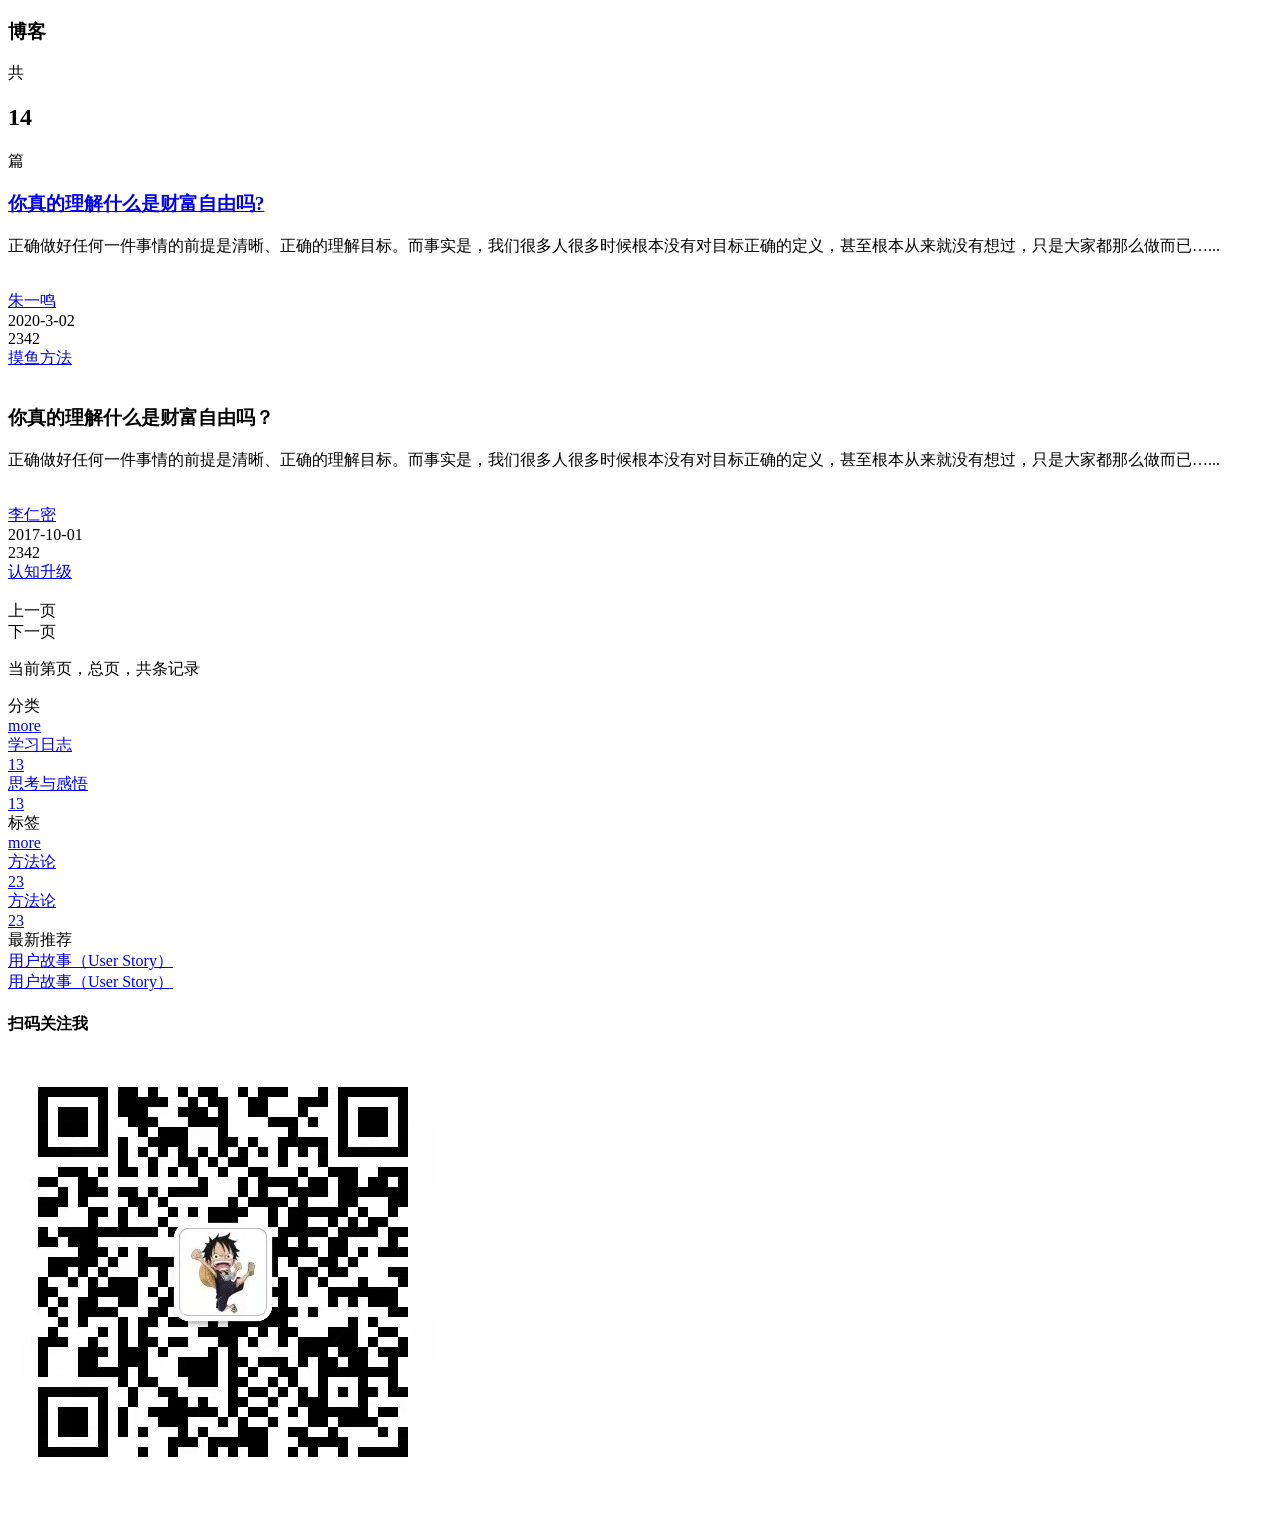
==== blog/target/classes/templates/index.html @ b65bdf55 "修改背景图片" ====
<!DOCTYPE html>
<html lang="en" xmlns:th="http://www.thymeleaf.org">

<head th:replace="_fragments :: head(~{::title})">
    <title>博客首页</title>

</head>

<body class="index-bg">

<!--头部导航-->
<nav  th:replace="_fragments :: menu(1)" ></nav>

<!--中间内容-->
<div  class="m-container m-padded-tb-big animated fadeIn">
    <div class="ui container">
        <div class="ui stackable grid">
            <!--左边博客列表-->
            <div class="eleven wide column">
                <!--header-->
                <div class="ui top attached segment">
                    <div class="ui middle aligned two column grid">
                        <div class="column">
                            <h3 class="ui blue header">博客</h3>
                        </div>
                        <div class="right aligned column">
                            共 <h2 class="ui orange header m-inline-block m-text-thin" th:text="${pageInfo.total}"> 14 </h2> 篇
                        </div>
                    </div>
                </div>

                <!--content-->
                <div class="ui attached segment">

                    <div class="ui padded vertical segment m-padded-tb-large" th:each="blog : ${pageInfo.list}">
                        <div class="ui middle aligned mobile reversed stackable grid">
                            <div class="eleven wide column">
                                <h3 class="ui header" ><a href="#" th:href="@{/blog/{id}(id=${blog.id})}" target="_blank" class="m-black" th:text="${blog.title}">你真的理解什么是财富自由吗?</a></h3>
                                <p class="m-text" th:text="|${blog.description}......|">正确做好任何一件事情的前提是清晰、正确的理解目标。而事实是，我们很多人很多时候根本没有对目标正确的定义，甚至根本从来就没有想过，只是大家都那么做而已…...</p>
                                <div class="ui grid">
                                    <div class="eleven wide column">
                                        <div class="ui mini horizontal link list">
                                            <div class="item">
                                                <img src="https://unsplash.it/100/100?image=1005" th:src="@{${blog.user.avatar}}" alt="" class="ui avatar image">
                                                <div class="content"><a href="#" class="header" th:text="${blog.user.nickname}" >朱一鸣</a></div>
                                            </div>
                                            <div class="item">
                                                <i class="calendar icon"></i><span th:text="${#dates.format(blog.updateTime, 'yyyy-MM-dd')}">2020-3-02</span>
                                            </div>
                                            <div class="item">
                                                <i class="eye icon"></i> <span th:text="${blog.views}">2342</span>
                                            </div>
                                        </div>
                                    </div>
                                    <div class="right aligned five wide column">
                                        <a href="#" th:href="@{/types/{id}(id=${blog.type.id})}" target="_blank" class="ui blue basic label m-padded-tiny m-text-thin" th:text="${blog.type.name}">摸鱼方法</a>
                                    </div>
                                </div>
                            </div>

                            <div class="five wide column">
                                <a href="#" th:href="@{/blog/{id}(id=${blog.id})}" target="_blank">
                                    <img src="https://unsplash.it/800/450?image=1005" th:src="@{${blog.firstPicture}}"  alt="" class="ui rounded image">
                                </a>
                            </div>

                        </div>
                    </div>

                    <!--/*--> <!--静态页面访问时可以显示此注释里面的内容-->
                    <div class="ui padded vertical segment m-padded-tb-large">
                        <div class="ui mobile reversed stackable grid">
                            <div class="eleven wide column">
                                <h3 class="ui header">你真的理解什么是财富自由吗？</h3>
                                <p class="m-text">正确做好任何一件事情的前提是清晰、正确的理解目标。而事实是，我们很多人很多时候根本没有对目标正确的定义，甚至根本从来就没有想过，只是大家都那么做而已…...</p>
                                <div class="ui grid">
                                    <div class="eleven wide column">
                                        <div class="ui mini horizontal link list">
                                            <div class="item">
                                                <img src="https://unsplash.it/100/100?image=1005" alt="" class="ui avatar image">
                                                <div class="content"><a href="#" class="header">李仁密</a></div>
                                            </div>
                                            <div class="item">
                                                <i class="calendar icon"></i> 2017-10-01
                                            </div>
                                            <div class="item">
                                                <i class="eye icon"></i> 2342
                                            </div>
                                        </div>
                                    </div>
                                    <div class="right aligned five wide column">
                                        <a href="#" target="_blank" class="ui teal basic label m-padded-tiny m-text-thin">认知升级</a>
                                    </div>
                                </div>
                            </div>

                            <div class="five wide column">
                                <a href="#" target="_blank">
                                    <img src="https://unsplash.it/800/450?image=1005"  alt="" class="ui rounded image">
                                </a>
                            </div>

                        </div>
                    </div>
                    <!--*/-->
                </div>

                <!--footer-->
                <div class="ui bottom attached segment" >
                    <div class="ui middle aligned two column grid">
                        <div class="column">
                            <div class="item"><a class="ui mini blue basic button" th:href="@{/(pageNum=${pageInfo.hasPreviousPage}?${pageInfo.prePage}:1)}">上一页</a></div>
                        </div>
                        <div class="right aligned column">
                            <div class="item"><a class="ui mini blue basic button" th:href="@{/(pageNum=${pageInfo.hasNextPage}?${pageInfo.nextPage}:${pageInfo.pages})}">下一页</a></div>
                        </div>
                    </div>
                </div>

                <div class="ui segment m-inline-block">
                    <p >当前第<span th:text="${pageInfo.pageNum}"></span>页，总<span th:text="${pageInfo.pages}"></span>页，共<span th:text="${pageInfo.total}"></span>条记录</p>
                </div>

            </div>

            <!--右边的top-->
            <div class="five wide column">

                <!--分类-->
                <div class="ui segments ">
                    <div class="ui secondary segment">
                        <div class="ui two column grid">
                            <div class="column">
                                <i class="idea icon"></i>分类
                            </div>
                            <div class="right aligned column">
                                <a href="#" th:href="@{types/-1}" target="_blank">more <i class="angle double right icon"></i></a>
                            </div>
                        </div>
                    </div>
                    <div class="ui blue segment ">
                        <div class="ui fluid vertical menu" >
                            <a href="#" th:href="@{/types/{id}(id=${type.id})}" target="_blank" class="item" th:each="type : ${types}" >
                                <span th:text="${type.name}">学习日志</span>
                                <div class="ui blue basic left pointing label" th:text="${#arrays.length(type.blogs)}">13</div>
                            </a>
                            <!--/*-->
                            <a href="#" class="item">
                                思考与感悟
                                <div class="ui blue basic left pointing label">13</div>
                            </a>
                            <!--*/-->
                        </div>
                    </div>
                </div>

                <!--标签-->
                <div class="ui segments m-margin-top-large">
                    <div class="ui secondary segment">
                        <div class="ui two column grid">
                            <div class="column">
                                <i class="tags icon"></i>标签
                            </div>
                            <div class="right aligned column">
                                <a href="#" th:href="@{tags/-1}" target="_blank">more <i class="angle double right icon"></i></a>
                            </div>
                        </div>
                    </div>
                    <div class="ui blue segment">
                        <a href="#" th:href="@{/tags/{id}(id=${tag.id})}" target="_blank" th:each="tag : ${tags}"  class="ui blue basic left pointing label m-margin-tb-tiny" >
                            <span th:text="${tag.name}">方法论</span> <div class="detail" th:text="${#arrays.length(tag.blogs)}">23</div>
                        </a>
                        <!--/*-->

                        <a href="#"  class="ui blue basic left pointing label m-margin-tb-tiny">
                            方法论 <div class="detail">23</div>
                        </a>

                        <!--*/-->
                    </div>
                </div>

                <!--最新推荐-->
                <div class="ui segments m-margin-top-large">
                    <div class="ui secondary segment ">
                        <i class="bookmark icon"></i>最新推荐
                    </div>
                    <div class="ui segment" th:each="recommendBlog : ${recommendBlogs}">
                        <a href="#" th:href="@{/blog/{id}(id=${recommendBlog.id})}" th:text="${recommendBlog.title}" class="m-black m-text-thin" >用户故事（User Story）</a>
                    </div>
                    <!--/*-->
                    <div class="ui blue segment" >
                        <a href="#"  class="m-black m-text-thin">用户故事（User Story）</a>
                    </div>


                    <!--*/-->
                </div>

                <!--二维码-->
                <h4 class="ui horizontal divider header m-margin-top-large">扫码关注我</h4>
                <div class="ui centered card" style="width: 11em">
                    <img src="../static/images/wechat1.jpg" th:src="@{/images/wechat1.jpg}" alt="" class="ui rounded image" >
                </div>
            </div>

        </div>
    </div>

</div>

<br>
<br>

<!--底部footer-->
<footer th:replace="_fragments :: footer" class="ui inverted vertical segment m-padded-tb-massive">

</footer>

<!--导入的script-->
<th:block th:replace="_fragments :: script">

</th:block>



<script>
    $('.menu.toggle').click(function () {
        $('.m-item').toggleClass('m-mobile-hide');
    });
</script>

</body>
</html>
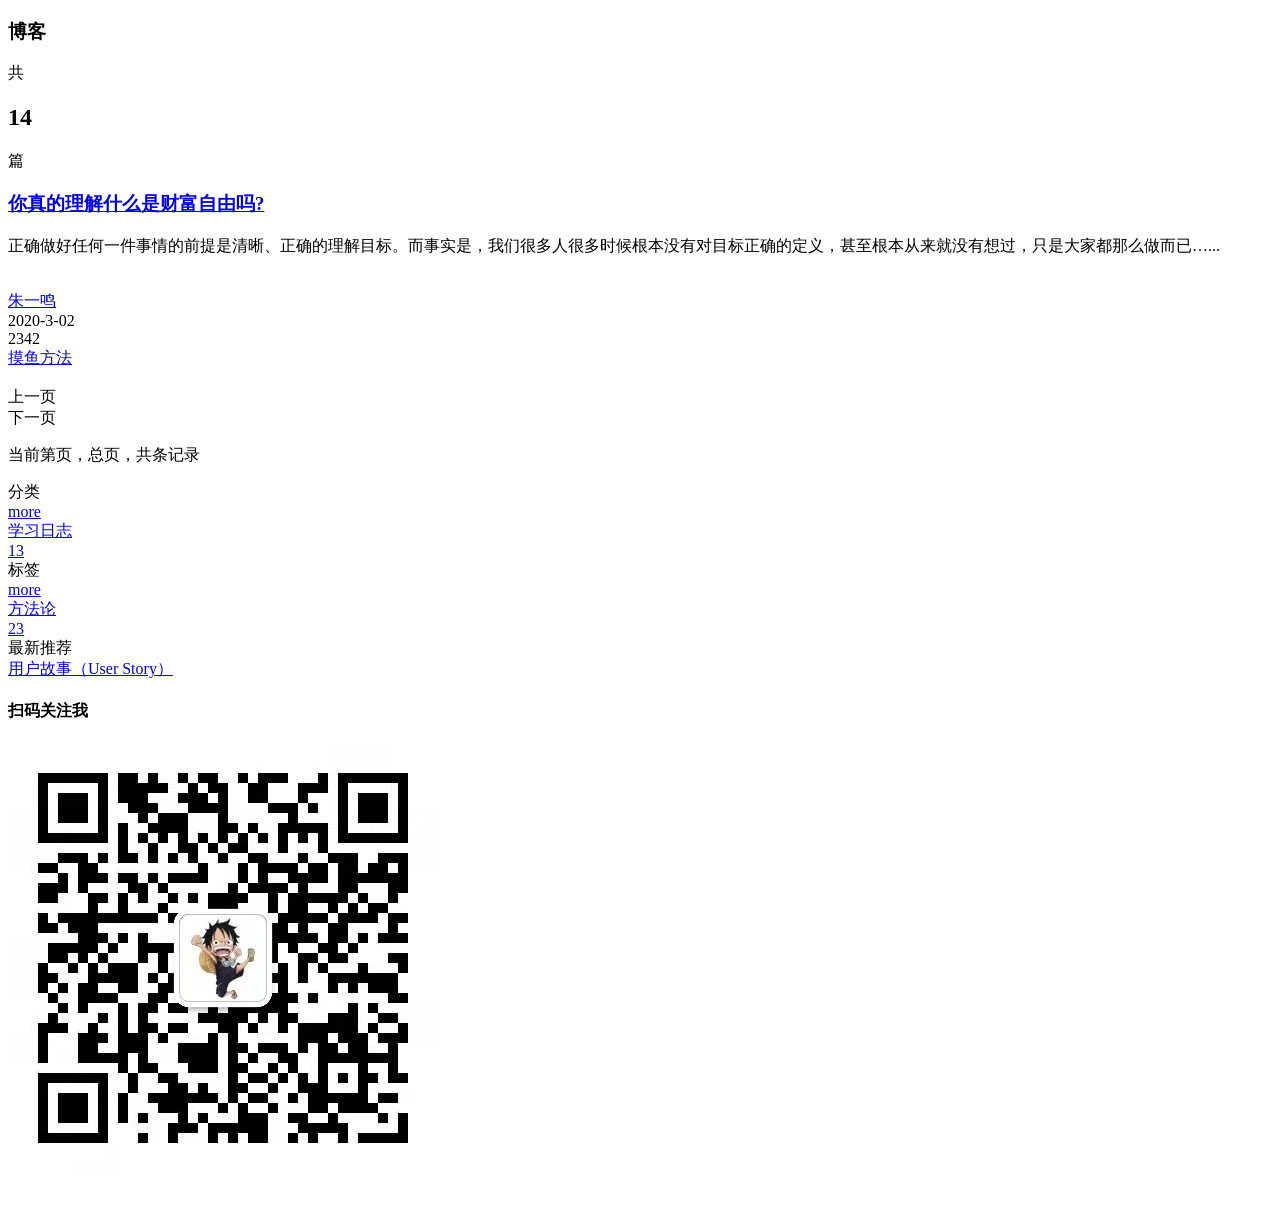
==== commit 2d7ce987: "去掉html中多余的代码" ====
--- a/blog/target/classes/templates/index.html
+++ b/blog/target/classes/templates/index.html
@@ -67,42 +67,6 @@
                         </div>
                     </div>
 
-                    <!--/*--> <!--静态页面访问时可以显示此注释里面的内容-->
-                    <div class="ui padded vertical segment m-padded-tb-large">
-                        <div class="ui mobile reversed stackable grid">
-                            <div class="eleven wide column">
-                                <h3 class="ui header">你真的理解什么是财富自由吗？</h3>
-                                <p class="m-text">正确做好任何一件事情的前提是清晰、正确的理解目标。而事实是，我们很多人很多时候根本没有对目标正确的定义，甚至根本从来就没有想过，只是大家都那么做而已…...</p>
-                                <div class="ui grid">
-                                    <div class="eleven wide column">
-                                        <div class="ui mini horizontal link list">
-                                            <div class="item">
-                                                <img src="https://unsplash.it/100/100?image=1005" alt="" class="ui avatar image">
-                                                <div class="content"><a href="#" class="header">李仁密</a></div>
-                                            </div>
-                                            <div class="item">
-                                                <i class="calendar icon"></i> 2017-10-01
-                                            </div>
-                                            <div class="item">
-                                                <i class="eye icon"></i> 2342
-                                            </div>
-                                        </div>
-                                    </div>
-                                    <div class="right aligned five wide column">
-                                        <a href="#" target="_blank" class="ui teal basic label m-padded-tiny m-text-thin">认知升级</a>
-                                    </div>
-                                </div>
-                            </div>
-
-                            <div class="five wide column">
-                                <a href="#" target="_blank">
-                                    <img src="https://unsplash.it/800/450?image=1005"  alt="" class="ui rounded image">
-                                </a>
-                            </div>
-
-                        </div>
-                    </div>
-                    <!--*/-->
                 </div>
 
                 <!--footer-->
@@ -144,12 +108,7 @@
                                 <span th:text="${type.name}">学习日志</span>
                                 <div class="ui blue basic left pointing label" th:text="${#arrays.length(type.blogs)}">13</div>
                             </a>
-                            <!--/*-->
-                            <a href="#" class="item">
-                                思考与感悟
-                                <div class="ui blue basic left pointing label">13</div>
-                            </a>
-                            <!--*/-->
+
                         </div>
                     </div>
                 </div>
@@ -170,13 +129,6 @@
                         <a href="#" th:href="@{/tags/{id}(id=${tag.id})}" target="_blank" th:each="tag : ${tags}"  class="ui blue basic left pointing label m-margin-tb-tiny" >
                             <span th:text="${tag.name}">方法论</span> <div class="detail" th:text="${#arrays.length(tag.blogs)}">23</div>
                         </a>
-                        <!--/*-->
-
-                        <a href="#"  class="ui blue basic left pointing label m-margin-tb-tiny">
-                            方法论 <div class="detail">23</div>
-                        </a>
-
-                        <!--*/-->
                     </div>
                 </div>
 
@@ -188,13 +140,7 @@
                     <div class="ui segment" th:each="recommendBlog : ${recommendBlogs}">
                         <a href="#" th:href="@{/blog/{id}(id=${recommendBlog.id})}" th:text="${recommendBlog.title}" class="m-black m-text-thin" >用户故事（User Story）</a>
                     </div>
-                    <!--/*-->
-                    <div class="ui blue segment" >
-                        <a href="#"  class="m-black m-text-thin">用户故事（User Story）</a>
-                    </div>
 
-
-                    <!--*/-->
                 </div>
 
                 <!--二维码-->
